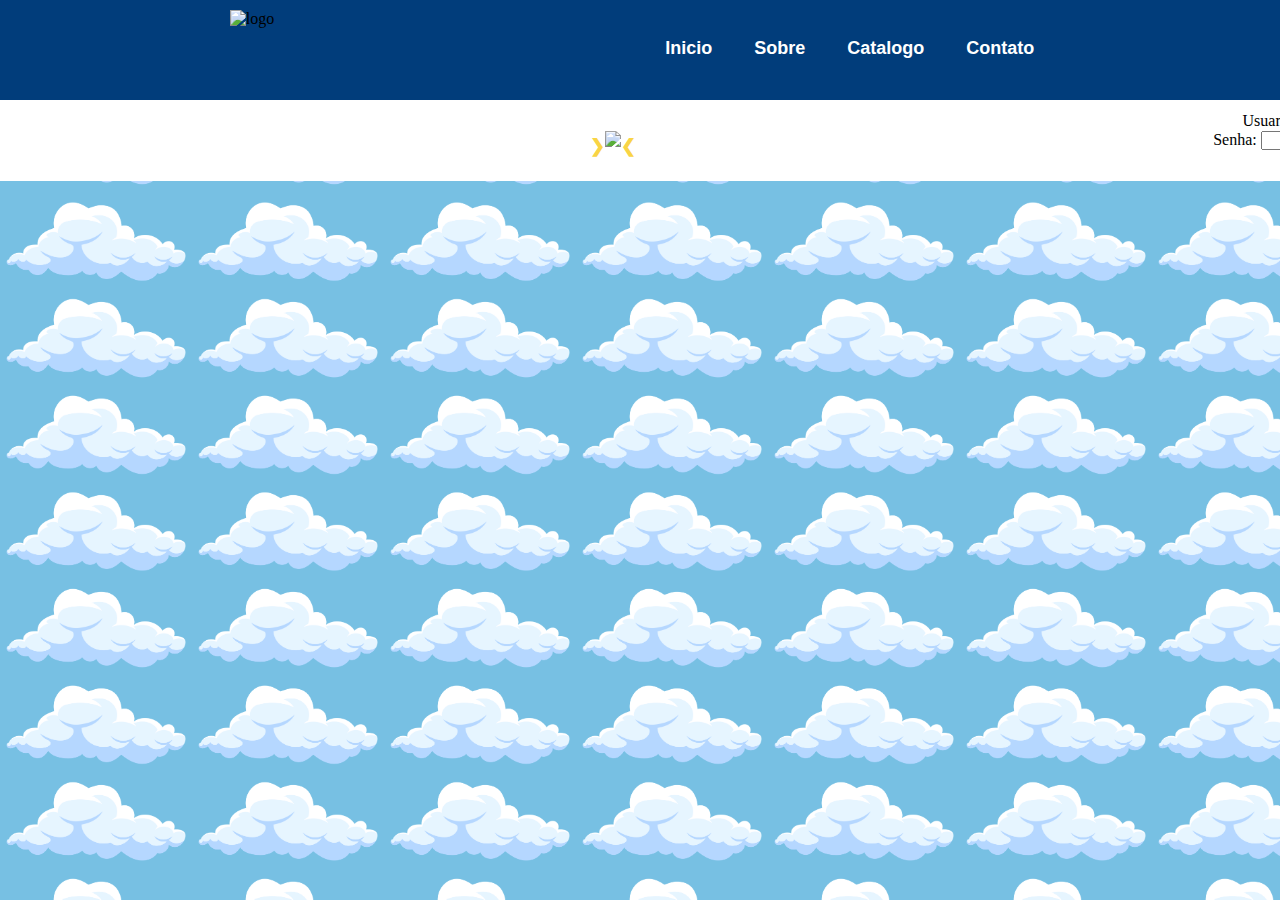
==== toyStore/index.html @ 80ec0fc3 "Carrosel" ====
<!DOCTYPE html>
<html lang="en">
<head>
    <meta charset="UTF-8">
    <meta name="viewport" content="width=device-width, initial-scale=1.0">
    <title>Toy Store</title>
    <link rel="stylesheet" href="style.css">
</head>
<body>

    <header id="header">
        <div id="img-header">
            <img src="https://jonnegroni.com/wp-content/uploads/2019/06/Untitled-design.png" alt="logo">
        </div>

        <nav id="nav-header">
            <div id="box-btn-hamburguer">
                <button id="btn-hamburguer" onclick="myFunction(this)">
                    <div class="bar1"></div>
                    <div class="bar2"></div>
                    <div class="bar3"></div>
                </button>
            </div>

            <ul>
                <li class="item-nav-header">
                    <a href="#">Inicio</a>
                </li>
                <li class="item-nav-header">
                    <a href="">Sobre</a>
                </li>
                <li class="item-nav-header">
                    <a href="">Catalogo</a>
                </li>
                <li class="item-nav-header">
                    <a href="">Contato</a>
                </li>
            </ul>
        </nav>
    </header>

    <section class="corpo container" >

        <h1></h1>

        <div class="slideshow-container">

            <div class="mySlides fade">
              <img src="https://a-static.mlcdn.com.br/450x450/poster-cartaz-toy-story-b-pop-arte-poster/poparteskins2/15938516076/7e6cee425e0b487be47c8b4b02018777.jpeg" style="width:100%">
            </div>
            
            <div class="mySlides fade">
              <img src="https://a-static.mlcdn.com.br/450x450/poster-cartaz-toy-story-2-pop-arte-poster/poparteskins2/15938516082/b0979d1a27a8b107e6149264e564ae3e.jpeg" style="width:100%">
            </div>
            
            <div class="mySlides fade">
              <img src="https://a-static.mlcdn.com.br/450x450/poster-cartaz-toy-story-3-d-pop-arte-poster/poparteskins2/15938539968/f474c289d85c4112b24a50de8c1a4298.jpeg" style="width:100%">
            </div>
            
            <a class="prev" onclick="plusSlides(-1)">❮</a>
            <a class="next" onclick="plusSlides(1)">❯</a>

        </div>

    

        <section id="sec-formulario">
            <form id="formulario">
                <div>
                    <label for="usuario">Usuario:</label>
                    <input type="text" id="usuario" >
                </div>
                
                <div>
                    <label for="senha">Senha:</label>
                    <input type="password" nome="senha" id="senha" required>
                    <button id="ver-senha">Ver Senha</button>
                </label>
                </div>
    
                <input type="submit" value="Entrar">
            </form>
        </section>




    </section>
    
<script>
    let slideIndex = 1;
    showSlides(slideIndex);

    function plusSlides(n) {
    showSlides(slideIndex += n);
    }

    function currentSlide(n) {
    showSlides(slideIndex = n);
    }

    function showSlides(n) {
    let i;
    let slides = document.getElementsByClassName("mySlides");
    if (n > slides.length) {slideIndex = 1}    
    if (n < 1) {slideIndex = slides.length}
    for (i = 0; i < slides.length; i++) {
        slides[i].style.display = "none";  
    }
    slides[slideIndex-1].style.display = "block";  
    }
    

    function myFunction(x) {
        x.classList.toggle("change");
    }


    var btnHamburguer = document.getElementById("btn-hamburguer");
    var navHeader = document.querySelector('#nav-header ul');

    btnHamburguer.addEventListener('click', function(evento){
        evento.preventDefault();
        navHeader.classList.toggle('ativo');
    })

    var btnVerSenha = document.getElementById("ver-senha");
    var inputSenha = document.getElementById("senha");
    var contadorClick = 0;

    btnVerSenha.addEventListener('click', function(){
        contadorClick++;
        inputSenha.attributes.type.value = "text";

        if(contadorClick > 1){
            inputSenha.attributes.type.value = "password";
            contadorClick = 0;
        }
    })

    var formulario = document.getElementById("formulario");

    formulario.addEventListener('submit', function(eventoFormulario){
        eventoFormulario.preventDefault()

        var inputUsuario = document.getElementById("usuario");
        var valorUsuario = inputUsuario.value.trim();

        if(valorUsuario.lenght < 3){
            alert("Usuario Incorreta");
        };
    })

</script>
</body>
</html>
---- toyStore/style.css ----
*{
    margin: 0;
    padding: 0;
    list-style: none;
    text-decoration: none;
}

body{
    background-color: #77C0E3;
    background-image: url("img/cloud.png");
    background-size: 15%;
}

.container{
    max-width: 1500px;
    margin: auto;
    padding: 12px;
}
.corpo{
    background-color: rgb(255, 255, 255);
    width: 1500px;
    display: flex;
    text-align: center;
    justify-content: center;
    align-items: center;
}
 
#header{
    padding: 10px 60px;
    background-color: #013D7B;
    display: flex;
    flex-direction: row;
    align-items: center;
    justify-content: space-around;
    position: relative;
}
 
#header #img-header {
    width: 80px;
    height: 80px;
}
 
#header #img-header img{
    height: 100%;
    width: 100%;
    object-fit: cover;
    object-position: center;
}
 
#header #nav-header #box-btn-hamburguer{
    display: none;
}
 
#header #nav-header #box-btn-hamburguer #btn-hamburguer{
    background: transparent;
    border: none;
}
 
#header #nav-header #box-btn-hamburguer div{
    height: 5px;
    width: 40px;
    background-color: white;
    margin-bottom: 5px;
}
 
#header #nav-header{
    padding: 5px 0;
    height: 40px;
}
 
#header #nav-header ul {
    display: flex;
    flex-direction: row;
    gap: 10px;
    height: 100%;
}
 
#header #nav-header ul .item-nav-header {
    height: 100%;
}
 
#header #nav-header ul .item-nav-header a {
    padding: 8px 16px;
    display: inline-block;
    font-family: Arial, sans-serif;
    color: white;
    font-size: 18px;
    font-weight: 600;
}
 
#header #nav-header ul .item-nav-header a:hover {
    border-bottom: 2px solid darkcyan;
}

.slideshow-container {

    position: relative;
    margin: auto;
  }

.prev, .next {
    cursor: pointer;
    position: absolute;
    top: 50%;
    width: auto;
    margin-top: -22px;
    padding: 16px;
    color: #F9D445;
    font-weight: bold;
    font-size: 18px;
    transition: 0.6s ease;
    border-radius: 0 3px 3px 0;
    user-select: none;
}

.next {
    right: 0;
    border-radius: 3px 0 0 3px;
}
.prev{
    left: 0;
    border-radius: 3px 0 0 3px;
}
.prev:hover, .next:hover {
    background-color: rgba(0,0,0,0.8);
}

.fade {
    animation-name: fade;
    animation-duration: 1.5s;
}

@keyframes fade {
    from {opacity: .4} 
    to {opacity: 1}
}
 







@media (max-width: 525px) {
    #header #nav-header{
        height: auto;
    }
 
    #header #nav-header #box-btn-hamburguer{
        display: block;
    }
 
    #header #nav-header ul{
        display: none;
        flex-direction: column;
        position: absolute;
        height: fit-content;
        left: 0;
        width: 100vw;
        top: 100%;
        text-align: center;
    }

    #header #nav-header ul a{
        font-size: large;
        font-weight: 500;
    }

    #header #nav-header ul.ativo{
        display: block;
        background-color: #013D7B;
    
    }

    .change .bar1{
        transform: translate(0, 11px) rotate(-45deg);
    }
      
    .change .bar2{
        opacity: 0;
    }
      
    .change .bar3{
        transform: translate(0, -11px) rotate(50deg);
    }

    .corpo{
        display: none;
    }

    .container{
        display: none;
    }

    body{
        background-color: white;
        background-image: none;
    }

    
}


@media (max-width: 768px){

}
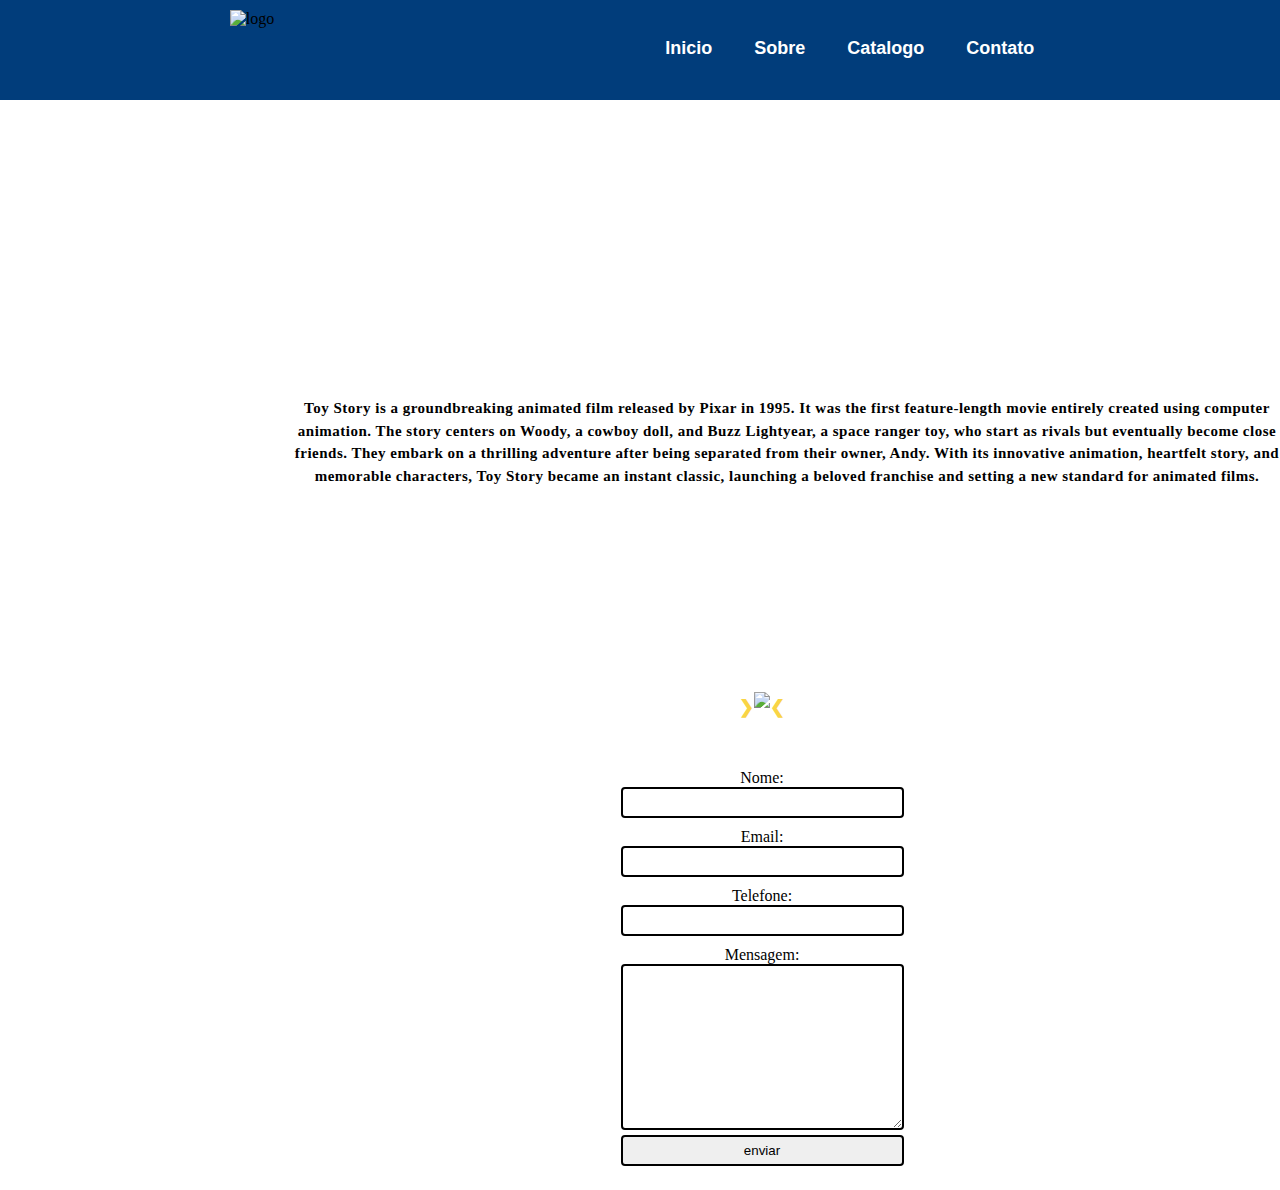
==== commit dc586a0a: "." ====
--- a/toyStore/index.html
+++ b/toyStore/index.html
@@ -27,13 +27,13 @@
                     <a href="#">Inicio</a>
                 </li>
                 <li class="item-nav-header">
-                    <a href="">Sobre</a>
+                    <a href="#">Sobre</a>
                 </li>
                 <li class="item-nav-header">
-                    <a href="">Catalogo</a>
+                    <a href="#">Catalogo</a>
                 </li>
                 <li class="item-nav-header">
-                    <a href="">Contato</a>
+                    <a href="#">Contato</a>
                 </li>
             </ul>
         </nav>
@@ -41,20 +41,25 @@
 
     <section class="corpo container" >
 
-        <h1></h1>
+        <section class="artigo">
+            <img src="https://upload.wikimedia.org/wikipedia/commons/thumb/0/0a/Toy_Story_logo.svg/1200px-Toy_Story_logo.svg.png" alt="">
+            <p>Toy Story is a groundbreaking animated film released by Pixar in 1995. It was the first feature-length movie entirely created using computer animation. The story centers on Woody, a cowboy doll, and Buzz Lightyear, a space ranger toy, who start as rivals but eventually become close friends. They embark on a thrilling adventure after being separated from their owner, Andy. With its innovative animation, heartfelt story, and memorable characters, Toy Story became an instant classic, launching a beloved franchise and setting a new standard for animated films.</p>
+        </section>
+
+
 
         <div class="slideshow-container">
 
             <div class="mySlides fade">
-              <img src="https://a-static.mlcdn.com.br/450x450/poster-cartaz-toy-story-b-pop-arte-poster/poparteskins2/15938516076/7e6cee425e0b487be47c8b4b02018777.jpeg" style="width:100%">
+              <img src="https://a-static.mlcdn.com.br/450x450/poster-cartaz-toy-story-b-pop-arte-poster/poparteskins2/15938516076/7e6cee425e0b487be47c8b4b02018777.jpeg" >
             </div>
             
             <div class="mySlides fade">
-              <img src="https://a-static.mlcdn.com.br/450x450/poster-cartaz-toy-story-2-pop-arte-poster/poparteskins2/15938516082/b0979d1a27a8b107e6149264e564ae3e.jpeg" style="width:100%">
+              <img src="https://a-static.mlcdn.com.br/450x450/poster-cartaz-toy-story-2-pop-arte-poster/poparteskins2/15938516082/b0979d1a27a8b107e6149264e564ae3e.jpeg" >
             </div>
             
             <div class="mySlides fade">
-              <img src="https://a-static.mlcdn.com.br/450x450/poster-cartaz-toy-story-3-d-pop-arte-poster/poparteskins2/15938539968/f474c289d85c4112b24a50de8c1a4298.jpeg" style="width:100%">
+              <img src="https://a-static.mlcdn.com.br/450x450/poster-cartaz-toy-story-3-d-pop-arte-poster/poparteskins2/15938539968/f474c289d85c4112b24a50de8c1a4298.jpeg" >
             </div>
             
             <a class="prev" onclick="plusSlides(-1)">❮</a>
@@ -64,24 +69,32 @@
 
     
 
-        <section id="sec-formulario">
-            <form id="formulario">
-                <div>
-                    <label for="usuario">Usuario:</label>
-                    <input type="text" id="usuario" >
+        <section id="sec-contato" class="container">
+            <form action="" id="form-contato">
+                <div class="row">
+                    <label for="nome">Nome:</label>
+                <input type="text" id="nome">
                 </div>
-                
-                <div>
-                    <label for="senha">Senha:</label>
-                    <input type="password" nome="senha" id="senha" required>
-                    <button id="ver-senha">Ver Senha</button>
-                </label>
+               
+                <div class="row">
+                    <label for="email">Email:</label>
+                    <input type="email" name="email" id="email">
                 </div>
-    
-                <input type="submit" value="Entrar">
+               
+                <div class="row">
+                    <label for="telefone">Telefone:</label>
+                    <input type="tel" name="tel" id="tel">
+                </div>
+               
+                <div class="row">
+                    <label for="mensagem">Mensagem:</label>
+                    <textarea name="mensagem" id="mensagem" cols="30" rows="10"></textarea>
+                </div>
+               
+     
+                <input type="submit" value="enviar">
             </form>
         </section>
-
 
 
 
@@ -124,6 +137,7 @@
         navHeader.classList.toggle('ativo');
     })
 
+    
     var btnVerSenha = document.getElementById("ver-senha");
     var inputSenha = document.getElementById("senha");
     var contadorClick = 0;
--- a/toyStore/style.css
+++ b/toyStore/style.css
@@ -23,6 +23,7 @@
     text-align: center;
     justify-content: center;
     align-items: center;
+    flex-direction: column;
 }
  
 #header{
@@ -92,11 +93,62 @@
     border-bottom: 2px solid darkcyan;
 }
 
+.artigo{
+    margin-top: 5rem;
+    margin-left: 5rem;
+    margin-right: 5rem;
+    padding: 100px;
+    display: flex;
+    text-align: center;
+    justify-content: center;
+    align-items: center;
+}
+.artigo img{
+    height: 300px;
+    width: auto;
+    object-fit: cover;
+    object-position: center;
+
+}
+.artigo p{
+    font-size: 15px;
+    color: black;
+    font-weight: 600;
+    padding: 0 50px 0 100px;
+    letter-spacing: 0.5px;
+    line-height: 1.5;
+}
+
+
+
+#sec-contato{
+    margin-top: 40px;
+    display: flex;
+    align-items: center;
+    justify-content: center;
+}
+#form-contato{
+    display: flex;
+    flex-direction: column;
+}
+.row{
+    width: 100%;
+    margin: 5px 0;
+    display: flex;
+    flex-direction: column;
+}
+#form-contato input, #form-contato textarea{
+    border: 2px solid black;
+    padding: 6px 12px;
+    border-radius: 4px;
+}
+
+
+
 .slideshow-container {
-
     position: relative;
     margin: auto;
-  }
+}
 
 .prev, .next {
     cursor: pointer;
@@ -185,23 +237,115 @@
         transform: translate(0, -11px) rotate(50deg);
     }
 
-    .corpo{
-        display: none;
-    }
-
-    .container{
-        display: none;
-    }
-
     body{
         background-color: white;
         background-image: none;
     }
 
+    .container{
+        max-width: 100px;
+        
+    }
+
+
+    .artigo{
+        margin-top: 5rem;
+        margin-bottom: 5rem;
+        text-align: center;
+        padding: 20px;
+        flex-direction: column;
+    }
+    .artigo img{
+        height: auto;
+        width: 450px;
     
+    }
+    .artigo p{
+        font-size: 15px;
+        color: black;
+        font-weight: 600;
+        letter-spacing: 0.5px;
+        line-height: 1.5;
+        padding: 10px;
+    }
+
+    .slideshow-container {
+        position: relative;
+        margin: 5rem 5rem 5rem 5rem;
+    }
+    
 }
 
 
 @media (max-width: 768px){
+    body{
+        background-color: white;
+        background-image: none;
+    }
+
+    .container{
+        max-width: 300px;
+    }
+
+    #header #nav-header{
+        height: auto;
+    }
+ 
+    #header #nav-header #box-btn-hamburguer{
+        display: block;
+    }
+ 
+    #header #nav-header ul{
+        display: none;
+        flex-direction: column;
+        position: absolute;
+        height: fit-content;
+        left: 0;
+        width: 100vw;
+        top: 100%;
+        text-align: center;
+    }
+
+    #header #nav-header ul a{
+        font-size: large;
+        font-weight: 500;
+    }
+
+    #header #nav-header ul.ativo{
+        display: block;
+        background-color: #013D7B;
+    
+    }
+
+    .change .bar1{
+        transform: translate(0, 11px) rotate(-45deg);
+    }
+      
+    .change .bar2{
+        opacity: 0;
+    }
+      
+    .change .bar3{
+        transform: translate(0, -11px) rotate(50deg);
+    }
+
+    .artigo{
+        text-align: center;
+        flex-direction: column;
+    }
+ 
+    .artigo img{
+        height: auto;
+        width: 450px;
+    }
+ 
+    .artigo p{
+        font-size: 20px;
+        color: black;
+        font-weight: 600;
+        letter-spacing: 0.5px;
+        line-height: 1.5;
+        padding: 0px 10px;
+    }
 
 }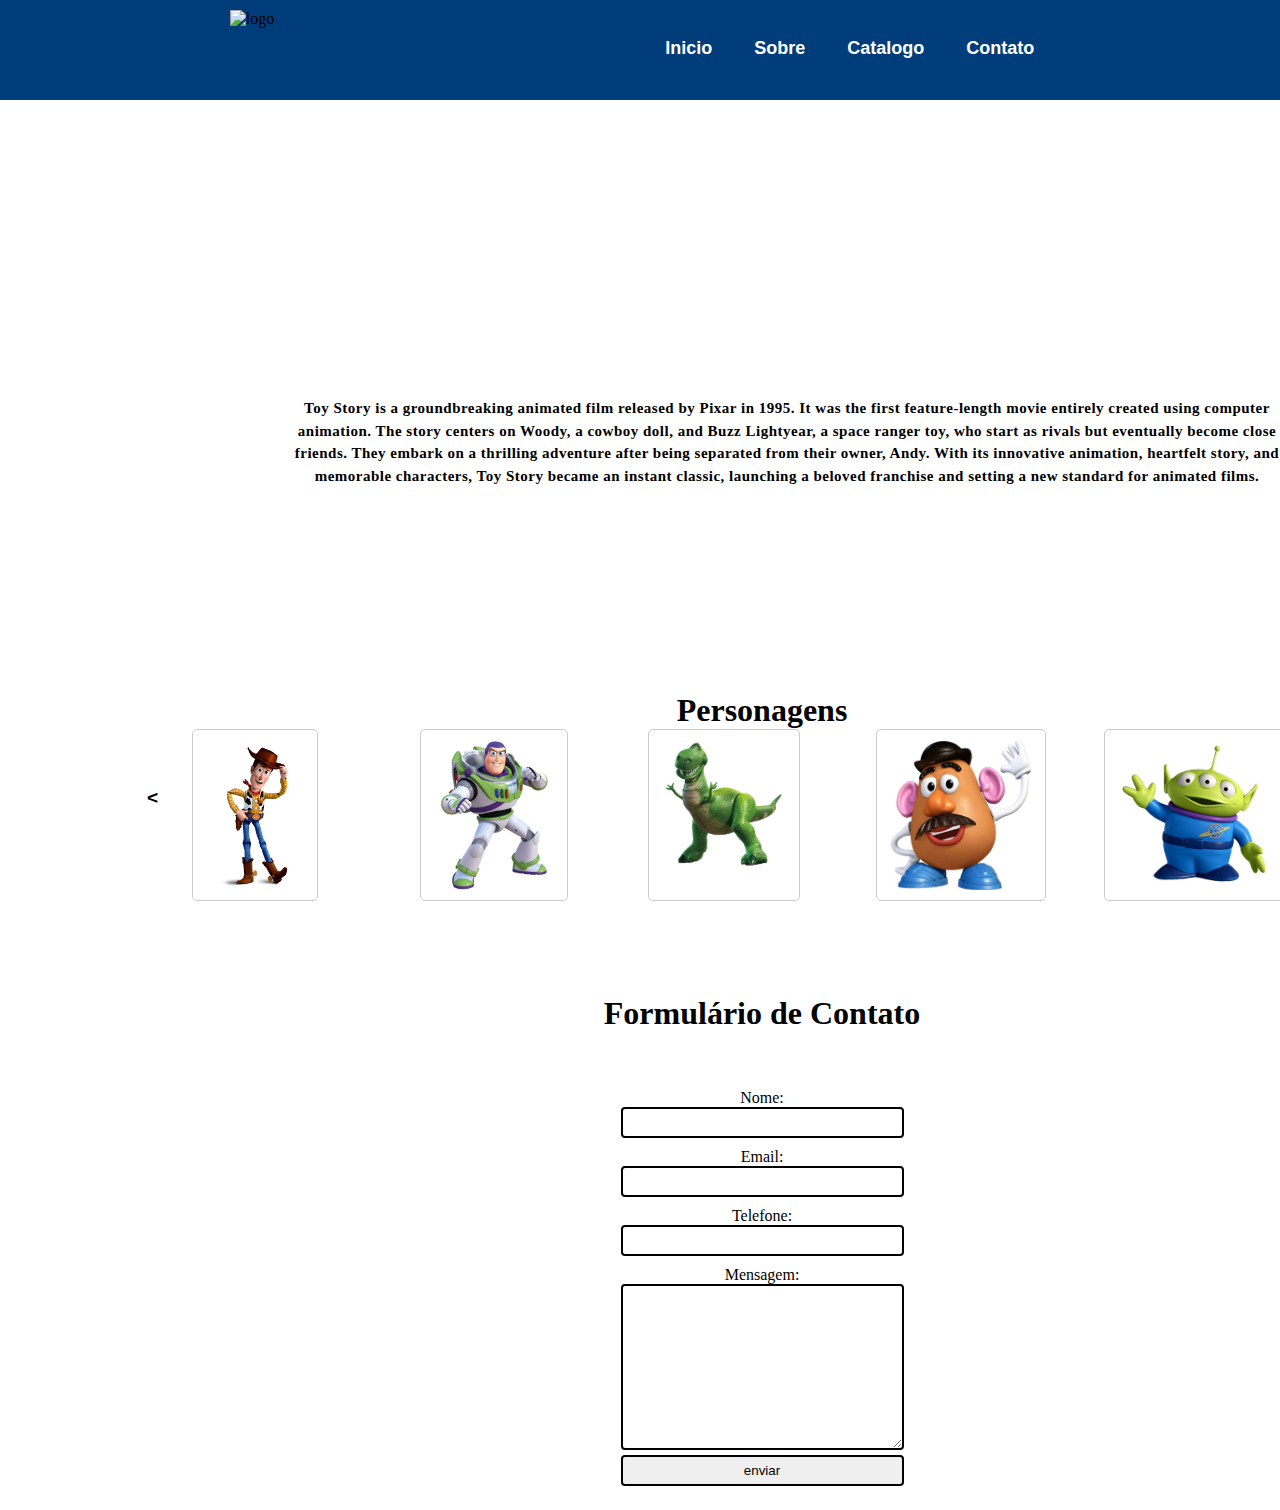
==== commit 58be9238: "." ====
--- a/toyStore/index.html
+++ b/toyStore/index.html
@@ -46,27 +46,62 @@
             <p>Toy Story is a groundbreaking animated film released by Pixar in 1995. It was the first feature-length movie entirely created using computer animation. The story centers on Woody, a cowboy doll, and Buzz Lightyear, a space ranger toy, who start as rivals but eventually become close friends. They embark on a thrilling adventure after being separated from their owner, Andy. With its innovative animation, heartfelt story, and memorable characters, Toy Story became an instant classic, launching a beloved franchise and setting a new standard for animated films.</p>
         </section>
 
-
-
-        <div class="slideshow-container">
-
-            <div class="mySlides fade">
-              <img src="https://a-static.mlcdn.com.br/450x450/poster-cartaz-toy-story-b-pop-arte-poster/poparteskins2/15938516076/7e6cee425e0b487be47c8b4b02018777.jpeg" >
+        <section id="sec-carousel">
+            <h1>Personagens</h1>
+
+            <div class="carousel">
+                <div class="nav nav-left">
+                    <button><</button>
+                </div>
+    
+                <div class="carousel-content">
+                    <div class="slide">
+                        <div class="conteudo-produto">
+                            <div class="box-img-produto">
+                                <img src="./img/Woody.png" alt="Hamburger Mexicano">
+                            </div>
+                        </div>
+                    </div>
+                    <div class="slide">
+                        <div class="conteudo-produto">
+                            <div class="box-img-produto">
+                                <img src="./img/BuzzLightyear.png" alt="Hamburger Mexicano">
+                            </div>
+                        </div>
+                    </div>
+                    <div class="slide">
+                        <div class="conteudo-produto">
+                            <div class="box-img-produto">
+                                <img src="./img/Dino.png" alt="Hamburger Mexicano">
+                            </div>
+                        </div>
+                    </div>
+                    <div class="slide">
+                        <div class="conteudo-produto">
+                            <div class="box-img-produto">
+                                <img src="./img/MrPotatoHead.png" alt="Hamburger Mexicano">
+                            </div>
+                        </div>
+                    </div>
+                    <div class="slide">
+                        <div class="conteudo-produto">
+                            <div class="box-img-produto">
+                                <img src="./img/Alien.png" alt="Hamburger Mexicano">
+                            </div>
+                        </div>
+                    </div>
+                </div>
+    
+                <div class="nav nav-right">
+                    <button>></button>
+                </div>
             </div>
-            
-            <div class="mySlides fade">
-              <img src="https://a-static.mlcdn.com.br/450x450/poster-cartaz-toy-story-2-pop-arte-poster/poparteskins2/15938516082/b0979d1a27a8b107e6149264e564ae3e.jpeg" >
-            </div>
-            
-            <div class="mySlides fade">
-              <img src="https://a-static.mlcdn.com.br/450x450/poster-cartaz-toy-story-3-d-pop-arte-poster/poparteskins2/15938539968/f474c289d85c4112b24a50de8c1a4298.jpeg" >
-            </div>
-            
-            <a class="prev" onclick="plusSlides(-1)">❮</a>
-            <a class="next" onclick="plusSlides(1)">❯</a>
-
-        </div>
-
+        </section>
+        
+
+        <section>
+            <h1>Formulário de Contato</h1>
+        </section>
     
 
         <section id="sec-contato" class="container">
@@ -101,70 +136,213 @@
     </section>
     
 <script>
-    let slideIndex = 1;
-    showSlides(slideIndex);
-
-    function plusSlides(n) {
-    showSlides(slideIndex += n);
-    }
-
-    function currentSlide(n) {
-    showSlides(slideIndex = n);
-    }
-
-    function showSlides(n) {
-    let i;
-    let slides = document.getElementsByClassName("mySlides");
-    if (n > slides.length) {slideIndex = 1}    
-    if (n < 1) {slideIndex = slides.length}
-    for (i = 0; i < slides.length; i++) {
-        slides[i].style.display = "none";  
-    }
-    slides[slideIndex-1].style.display = "block";  
-    }
-    
-
-    function myFunction(x) {
-        x.classList.toggle("change");
-    }
-
+
+document.addEventListener('DOMContentLoaded', function() {
+
+    var valorUsuario;
 
     var btnHamburguer = document.getElementById("btn-hamburguer");
-    var navHeader = document.querySelector('#nav-header ul');
-
-    btnHamburguer.addEventListener('click', function(evento){
+    var navHeader = document.querySelector("#nav-header ul");
+
+    // Adiciona evento de clique no botão hamburguer para alternar o menu
+    btnHamburguer.addEventListener('click', function(evento) {
         evento.preventDefault();
+
         navHeader.classList.toggle('ativo');
-    })
-
-    
-    var btnVerSenha = document.getElementById("ver-senha");
-    var inputSenha = document.getElementById("senha");
-    var contadorClick = 0;
-
-    btnVerSenha.addEventListener('click', function(){
-        contadorClick++;
-        inputSenha.attributes.type.value = "text";
-
-        if(contadorClick > 1){
-            inputSenha.attributes.type.value = "password";
-            contadorClick = 0;
-        }
-    })
-
-    var formulario = document.getElementById("formulario");
-
-    formulario.addEventListener('submit', function(eventoFormulario){
-        eventoFormulario.preventDefault()
-
-        var inputUsuario = document.getElementById("usuario");
-        var valorUsuario = inputUsuario.value.trim();
-
-        if(valorUsuario.lenght < 3){
-            alert("Usuario Incorreta");
-        };
-    })
-
+        btnHamburguer.classList.toggle('ativo');
+    });
+
+    var carousel = document.querySelector('.carousel');
+    var carouselContent = document.querySelector('.carousel-content');
+    var slides = document.querySelectorAll('.slide');
+    var arrayOfSlides = Array.prototype.slice.call(slides); // Transformando NodeList em array
+    var carouselDisplaying;
+    var screenSize;
+    setScreenSize(); // Inicializa o tamanho da tela
+    var lengthOfSlide;
+
+    // Função para adicionar um clone do último slide no início
+    function addClone() {
+        var lastSlide = carouselContent.lastElementChild.cloneNode(true);
+        lastSlide.style.left = (-lengthOfSlide) + 'px';
+        carouselContent.insertBefore(lastSlide, carouselContent.firstChild);
+    }
+
+    // Função para remover o primeiro slide (clone)
+    function removeClone() {
+        var firstSlide = carouselContent.firstChild;
+        firstSlide.parentNode.removeChild(firstSlide);
+    }
+
+    // Movimenta os slides para a direita
+    function moveSlideRight() {
+        var slides = document.querySelectorAll('.slide');
+        var slideArray = Array.prototype.slice.call(slides);
+        var width = 0;
+
+        slideArray.forEach(function(elemento) {
+            elemento.style.left = width + 'px';
+            width += lengthOfSlide;
+        });
+        addClone();
+    }
+    moveSlideRight(); // Move os slides ao carregar a página
+
+    // Movimenta os slides para a esquerda
+    function moveSlideLeft() {
+        var slides = document.querySelectorAll('.slide');
+        var slideArray = Array.prototype.slice.call(slides);
+        slideArray = slideArray.reverse();
+        var maxWidth = (slideArray.length - 1) * lengthOfSlide;
+
+        slideArray.forEach(function(elemento) {
+            maxWidth -= lengthOfSlide;
+            elemento.style.left = maxWidth + 'px';
+        });
+    }
+
+    // Atualiza o layout conforme o tamanho da tela
+    window.addEventListener('resize', setScreenSize);
+
+    // Define quantos slides serão exibidos de acordo com o tamanho da tela
+    function setScreenSize() {
+        if (window.innerWidth >= 992) {
+            carouselDisplaying = 5;
+        } else if (window.innerWidth >= 500) {
+            carouselDisplaying = 3;
+        } else if (window.innerWidth >= 300) {
+            carouselDisplaying = 2;
+        } else {
+            carouselDisplaying = 1;
+        }
+        getScreenSize();
+    }
+
+    // Ajusta o tamanho e posição de cada slide
+    function getScreenSize() {
+        var slides = document.querySelectorAll('.slide');
+        var slideArray = Array.prototype.slice.call(slides);
+        lengthOfSlide = (carousel.offsetWidth / carouselDisplaying);
+        var initialWidth = -lengthOfSlide;
+
+        slideArray.forEach(function(elemento) {
+            elemento.style.width = lengthOfSlide + 'px';
+            elemento.style.left = initialWidth + 'px';
+            initialWidth += lengthOfSlide;
+        });
+    }
+
+    var rightNav = document.querySelector('.nav-right');
+    rightNav.addEventListener('click', moveLeft);
+
+    var moving = true;
+
+    // Move os slides para a direita
+    function moveRight() {
+        if (moving) {
+            moving = false;
+            var lastSlide = carouselContent.lastElementChild;
+            lastSlide.parentNode.removeChild(lastSlide);
+            carouselContent.insertBefore(lastSlide, carouselContent.firstChild);
+            removeClone();
+            var firstSlide = carouselContent.firstElementChild;
+            firstSlide.addEventListener('transitionend', activateAgain);
+            moveSlideRight();
+        }
+    }
+
+    // Reativa a movimentação após a transição
+    function activateAgain() {
+        var firstSlide = carouselContent.firstElementChild;
+        moving = true;
+        firstSlide.removeEventListener('transitionend', activateAgain);
+    }
+
+    var leftNav = document.querySelector('.nav-left');
+    leftNav.addEventListener('click', moveRight);
+
+    // Move os slides para a esquerda
+    function moveLeft() {
+        if (moving) {
+            moving = false;
+            removeClone();
+            var firstSlide = carouselContent.firstElementChild;
+            firstSlide.addEventListener('transitionend', replaceToEnd);
+            moveSlideLeft();
+        }
+    }
+
+    // Move o primeiro slide para o fim e adiciona o clone
+    function replaceToEnd() {
+        var firstSlide = carouselContent.firstElementChild;
+        firstSlide.parentNode.removeChild(firstSlide);
+        carouselContent.appendChild(firstSlide);
+        firstSlide.style.left = ((arrayOfSlides.length - 1) * lengthOfSlide) + 'px';
+        addClone();
+        moving = true;
+        firstSlide.removeEventListener('transitionend', replaceToEnd);
+    }
+
+    // Detecta o movimento do mouse
+    carouselContent.addEventListener('mousedown', seeMovement);
+
+    var initialX;
+    var initialPos;
+
+    function seeMovement(evento) {
+        initialX = evento.clientX;
+        getInitialPos();
+        carouselContent.addEventListener('mousemove', slightMove);
+        document.addEventListener('mouseup', moveBasedOnMouse);
+    }
+
+    function slightMove(evento) {
+        if (moving) {
+            var movingX = evento.clientX;
+            var difference = initialX - movingX;
+            if (Math.abs(difference) < (lengthOfSlide / 4)) {
+                slightMoveSlides(difference);
+            }
+        }
+    }
+
+    // Captura a posição inicial dos slides
+    function getInitialPos() {
+        var slides = document.querySelectorAll('.slide');
+        var slidesArray = Array.prototype.slice.call(slides);
+        initialPos = [];
+
+        slidesArray.forEach(function(elemento) {
+            var left = Math.floor(parseInt(elemento.style.left.slice(0, -2), 10));
+            initialPos.push(left);
+        });
+    }
+
+    // Move os slides conforme a posição do mouse
+    function slightMoveSlides(newX) {
+        var slides = document.querySelectorAll('.slide');
+        var slidesArray = Array.prototype.slice.call(slides);
+
+        slidesArray.forEach(function(elemento, i) {
+            var oldLeft = initialPos[i];
+            elemento.style.left = (oldLeft + newX) + 'px';
+        });
+    }
+
+    // Move os slides com base no movimento do mouse
+    function moveBasedOnMouse(evento) {
+        var finalX = evento.clientX;
+        if (initialX - finalX > 0) {
+            moveRight();
+        } else if (initialX - finalX < 0) {
+            moveLeft();
+        }
+
+        document.removeEventListener('mouseup', moveBasedOnMouse);
+        carouselContent.removeEventListener('mousemove', slightMove);
+    }
+
+});
 </script>
 </body>
 </html>--- a/toyStore/style.css
+++ b/toyStore/style.css
@@ -145,46 +145,74 @@
 
 
 
-.slideshow-container {
+/* carrosel*/
+
+.slide{
+    width: max-content;
+    height: 100%;
+    position: absolute;
+    z-index: 1;
+    transition: left .4s cubic-bezier(.47, .13, .15, .89);
+}
+.conteudo-produto{
+    display: flex;
+    flex-direction: column;
+    align-items: center;
+    justify-content: center;
+    width: max-content;
+    border: 1px solid #ccc;
+    border-radius: 5px;
+    padding: 10px 14px;
+}
+.box-img-produto{
+    width: 100%;
+    max-width: 200px;
+    height: 150px;
+}
+.box-img-produto img{
+    width: 100%;
+    height: 100%;
+    object-fit: cover;
+    object-position: center;
+}
+
+
+.carousel{
     position: relative;
-    margin: auto;
-}
-
-.prev, .next {
-    cursor: pointer;
+    width: 1140px;
+    height: 266px;
+    margin: 0 auto;
+}
+
+.carousel-content{
+    position: relative;
+    overflow: hidden;
+    transition: width .4s;
+    height: 100%;
+    
+}
+
+.nav {
     position: absolute;
+    z-index: 50;
     top: 50%;
-    width: auto;
-    margin-top: -22px;
-    padding: 16px;
-    color: #F9D445;
-    font-weight: bold;
-    font-size: 18px;
-    transition: 0.6s ease;
-    border-radius: 0 3px 3px 0;
-    user-select: none;
-}
-
-.next {
-    right: 0;
-    border-radius: 3px 0 0 3px;
-}
-.prev{
-    left: 0;
-    border-radius: 3px 0 0 3px;
-}
-.prev:hover, .next:hover {
-    background-color: rgba(0,0,0,0.8);
-}
-
-.fade {
-    animation-name: fade;
-    animation-duration: 1.5s;
-}
-
-@keyframes fade {
-    from {opacity: .4} 
-    to {opacity: 1}
+    transform: translateY(-250%);
+}
+ 
+.nav button {
+    background-color: transparent;
+    border: none;
+    color: black;
+    padding: 5px;
+    font-weight: 600;
+    font-size:larger;
+}
+ 
+.nav.nav-left{
+    left: -50px;
+}
+.nav.nav-right{
+    right: -50px;
 }
  
 
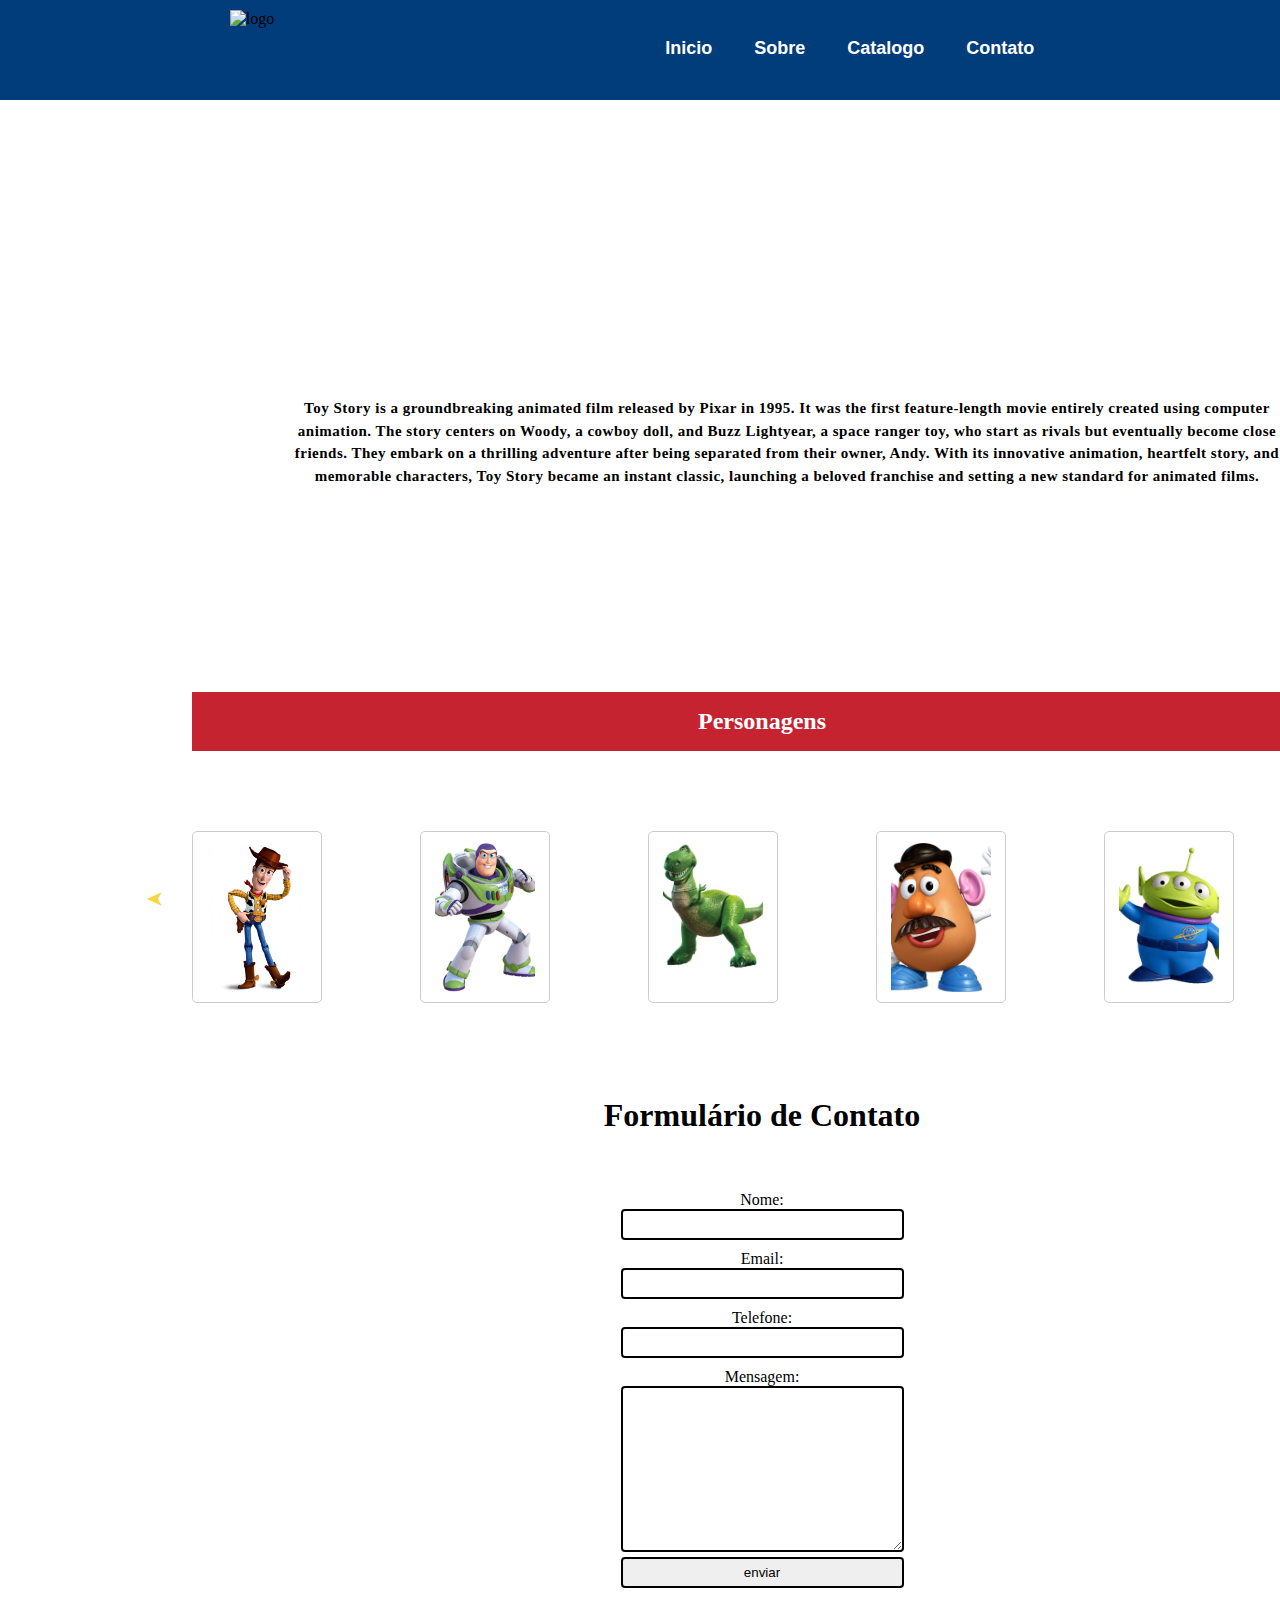
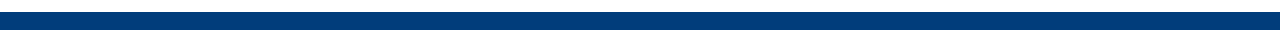
==== commit 6e0edb85: "." ====
--- a/toyStore/index.html
+++ b/toyStore/index.html
@@ -50,8 +50,9 @@
             <h1>Personagens</h1>
 
             <div class="carousel">
+                
                 <div class="nav nav-left">
-                    <button><</button>
+                    <button><span class="inverter">➤</span></button>
                 </div>
     
                 <div class="carousel-content">
@@ -93,7 +94,7 @@
                 </div>
     
                 <div class="nav nav-right">
-                    <button>></button>
+                    <button>➤</button>
                 </div>
             </div>
         </section>
@@ -131,10 +132,14 @@
             </form>
         </section>
 
-
+        
 
     </section>
-    
+
+    <footer>
+        <img src="https://upload.wikimedia.org/wikipedia/commons/thumb/0/0a/Toy_Story_logo.svg/1200px-Toy_Story_logo.svg.png" alt="" style="height: 100px;">
+        <img src="" alt="">
+    </footer>
 <script>
 
 document.addEventListener('DOMContentLoaded', function() {
--- a/toyStore/style.css
+++ b/toyStore/style.css
@@ -165,7 +165,7 @@
     padding: 10px 14px;
 }
 .box-img-produto{
-    width: 100%;
+    width: 100px;
     max-width: 200px;
     height: 150px;
 }
@@ -202,7 +202,7 @@
 .nav button {
     background-color: transparent;
     border: none;
-    color: black;
+    color: #F9D445;
     padding: 5px;
     font-weight: 600;
     font-size:larger;
@@ -211,10 +211,25 @@
 .nav.nav-left{
     left: -50px;
 }
+.inverter {
+    display: inline-block; 
+    transform: scaleX(-1); 
+}
 .nav.nav-right{
     right: -50px;
 }
- 
+
+#sec-carousel h1{
+    background-color: #C52330;
+    color: white;
+    margin-bottom: 5rem;
+    padding: 1rem 0 1rem 0;
+    font-size:x-large;
+}
+ 
+footer{
+    background-color: #013D7B;
+}
 
 
 
@@ -297,9 +312,36 @@
         padding: 10px;
     }
 
-    .slideshow-container {
+    .carousel{
         position: relative;
-        margin: 5rem 5rem 5rem 5rem;
+        width: 6px;
+        height: 300px;
+        margin: 0 auto;
+    }
+
+    .box-img-produto{
+        width: 100px;
+        max-width: 200px;
+        height: 150px;
+    }
+    .box-img-produto img{
+        width: 100%;
+        height: 100%;
+        object-fit: cover;
+        object-position: center;
+    }
+    .nav.nav-left{
+        left: -1px;
+    }
+    .inverter {
+        display: inline-block; 
+        transform: scaleX(-1); 
+    }
+    .nav.nav-right{
+        right: -1px;
+    }
+    #sec-carousel{
+        width: 400px;
     }
     
 }
@@ -376,4 +418,23 @@
         padding: 0px 10px;
     }
 
+    .carousel{
+        position: relative;
+        width: 600px;
+        height: 266px;
+        margin: 0 auto;
+    }
+
+    .box-img-produto{
+        width: 100px;
+        max-width: 200px;
+        height: 150px;
+    }
+    .box-img-produto img{
+        width: 100%;
+        height: 100%;
+        object-fit: cover;
+        object-position: center;
+    }
+
 }